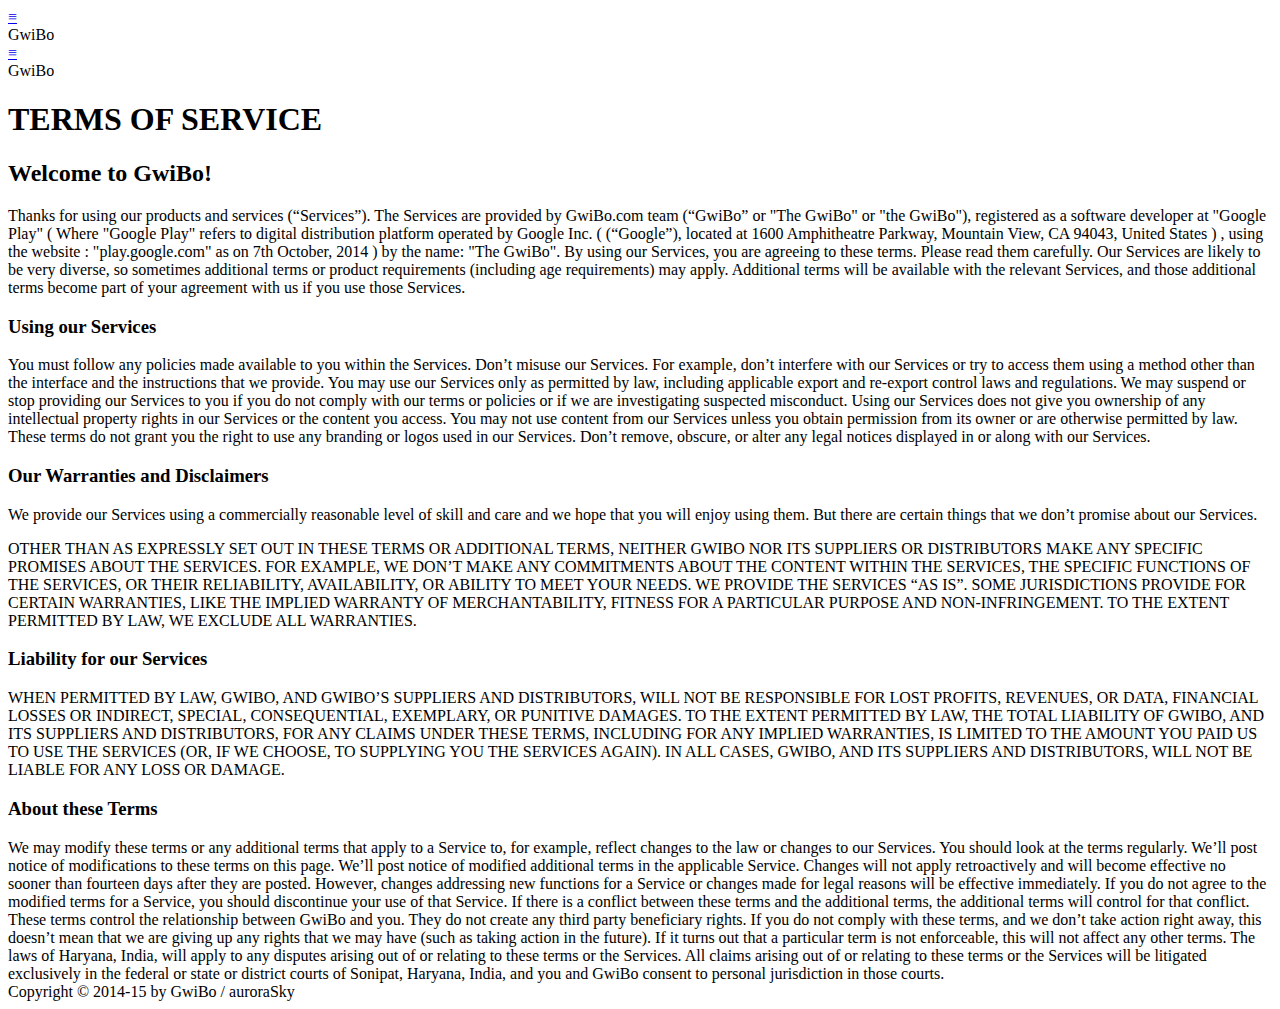
==== pages/terms-of-service.html @ f3e60b2b "Add "terms of service" page" ====
<!--
* Copyright © 2014-15
* by "auroraSky"
*/
-->
<!doctype html>
<html>
	<head>
		<title>Test</title>
        <link rel="stylesheet" href="style/main.css">
        <link href='http://fonts.googleapis.com/css?family=Open+Sans' rel='stylesheet' type='text/css'>
        <link href='http://fonts.googleapis.com/css?family=Roboto:100' rel='stylesheet' type='text/css'>
        <meta charset="utf-8" />
        <script src="./js/ui/visibility_control.js">

        </script>
	</head>
	<body>
		<div class="main">
            <div class="header">
                <a class="navigation_toggle" onclick="toggleVisibilityById('id_nav')" href="#">&equiv;</a>

                <div class="banner">
                    <span id="title_gwi">Gwi</span><span id="title_bo">Bo</span>
                </div>
            </div>
            <div class="header pseudo_header">
                <a class="navigation_toggle" onclick="toggleVisibilityById('id_nav')" href="#">&equiv;</a>

                <div class="banner">
                    <span id="title_gwi">Gwi</span><span id="title_bo">Bo</span>
                </div>
            </div>

            <nav>
                <div class="navigation" id="id_nav" hidden="hidden">
                    <a class="navigation_toggle" onclick="toggleVisibilityById('id_nav')" href="#">&equiv;</a>
                    <ul>
                        <li><a href="#">Home</a></li>
                        <li><a href="#">About</a></li>
                    </ul>
                </div>
            </nav>

            <div class="content" onclick="hideElementById('id_nav')">
                <div class="content_title">
                    <h1>TERMS OF SERVICE</h1>
                </div>
                <div class="content_instance_list">

                    <div class="content_instance">
                        <div class="content_instance_title">

                        </div>

                        <h2>Welcome to GwiBo!</h2>
                        Thanks for using our products and services (“Services”). The Services are provided by GwiBo.com team (“GwiBo” or "The GwiBo" or "the GwiBo"), registered as a software developer at "Google Play" ( Where "Google Play" refers to digital distribution platform operated by Google Inc. ( (“Google”), located at 1600 Amphitheatre Parkway, Mountain View, CA 94043, United States ) , using the website : "play.google.com" as on 7th October, 2014 ) by the name: "The GwiBo".
                        By using our Services, you are agreeing to these terms. Please read them carefully.
                        Our Services are likely to be very diverse, so sometimes additional terms or product requirements (including age requirements) may apply. Additional terms will be available with the relevant Services, and those additional terms become part of your agreement with us if you use those Services.

                        <h3>Using our Services</h3>

                        You must follow any policies made available to you within the Services.
                        Don’t misuse our Services. For example, don’t interfere with our Services or try to access them using a method other than the interface and the instructions that we provide. You may use our Services only as permitted by law, including applicable export and re-export control laws and regulations. We may suspend or stop providing our Services to you if you do not comply with our terms or policies or if we are investigating suspected misconduct.
                        Using our Services does not give you ownership of any intellectual property rights in our Services or the content you access. You may not use content from our Services unless you obtain permission from its owner or are otherwise permitted by law. These terms do not grant you the right to use any branding or logos used in our Services. Don’t remove, obscure, or alter any legal notices displayed in or along with our Services.

                        <h3>Our Warranties and Disclaimers</h3>
                        <p>
                            We provide our Services using a commercially reasonable level of skill and care and we hope that you will enjoy using them. But there are certain things that we don’t promise about our Services.
                        </p>
                        <p>
                            OTHER THAN AS EXPRESSLY SET OUT IN THESE TERMS OR ADDITIONAL TERMS, NEITHER GWIBO NOR ITS SUPPLIERS OR DISTRIBUTORS MAKE ANY SPECIFIC PROMISES ABOUT THE SERVICES. FOR EXAMPLE, WE DON’T MAKE ANY COMMITMENTS ABOUT THE CONTENT WITHIN THE SERVICES, THE SPECIFIC FUNCTIONS OF THE SERVICES, OR THEIR RELIABILITY, AVAILABILITY, OR ABILITY TO MEET YOUR NEEDS. WE PROVIDE THE SERVICES “AS IS”.
                            SOME JURISDICTIONS PROVIDE FOR CERTAIN WARRANTIES, LIKE THE IMPLIED WARRANTY OF MERCHANTABILITY, FITNESS FOR A PARTICULAR PURPOSE AND NON-INFRINGEMENT. TO THE EXTENT PERMITTED BY LAW, WE EXCLUDE ALL WARRANTIES.
                        </p>

                        <h3>Liability for our Services</h3>

                        WHEN PERMITTED BY LAW, GWIBO, AND GWIBO’S SUPPLIERS AND DISTRIBUTORS, WILL NOT BE RESPONSIBLE FOR LOST PROFITS, REVENUES, OR DATA, FINANCIAL LOSSES OR INDIRECT, SPECIAL, CONSEQUENTIAL, EXEMPLARY, OR PUNITIVE DAMAGES.
                        TO THE EXTENT PERMITTED BY LAW, THE TOTAL LIABILITY OF GWIBO, AND ITS SUPPLIERS AND DISTRIBUTORS, FOR ANY CLAIMS UNDER THESE TERMS, INCLUDING FOR ANY IMPLIED WARRANTIES, IS LIMITED TO THE AMOUNT YOU PAID US TO USE THE SERVICES (OR, IF WE CHOOSE, TO SUPPLYING YOU THE SERVICES AGAIN).
                        IN ALL CASES, GWIBO, AND ITS SUPPLIERS AND DISTRIBUTORS, WILL NOT BE LIABLE FOR ANY LOSS OR DAMAGE.

                        <h3>About these Terms</h3>

                        We may modify these terms or any additional terms that apply to a Service to, for example, reflect changes to the law or changes to our Services. You should look at the terms regularly. We’ll post notice of modifications to these terms on this page. We’ll post notice of modified additional terms in the applicable Service. Changes will not apply retroactively and will become effective no sooner than fourteen days after they are posted. However, changes addressing new functions for a Service or changes made for legal reasons will be effective immediately. If you do not agree to the modified terms for a Service, you should discontinue your use of that Service.
                        If there is a conflict between these terms and the additional terms, the additional terms will control for that conflict.
                        These terms control the relationship between GwiBo and you. They do not create any third party beneficiary rights.
                        If you do not comply with these terms, and we don’t take action right away, this doesn’t mean that we are giving up any rights that we may have (such as taking action in the future).
                        If it turns out that a particular term is not enforceable, this will not affect any other terms.
                        The laws of Haryana, India, will apply to any disputes arising out of or relating to these terms or the Services. All claims arising out of or relating to these terms or the Services will be litigated exclusively in the federal or state or district courts of Sonipat, Haryana, India, and you and GwiBo consent to personal jurisdiction in those courts.
                    </div>

                </div>

            </div>
            <div class="footer">
                <span>Copyright &COPY; 2014-15 by GwiBo / auroraSky</span>
            </div>

        </div>
	</body>
</html>
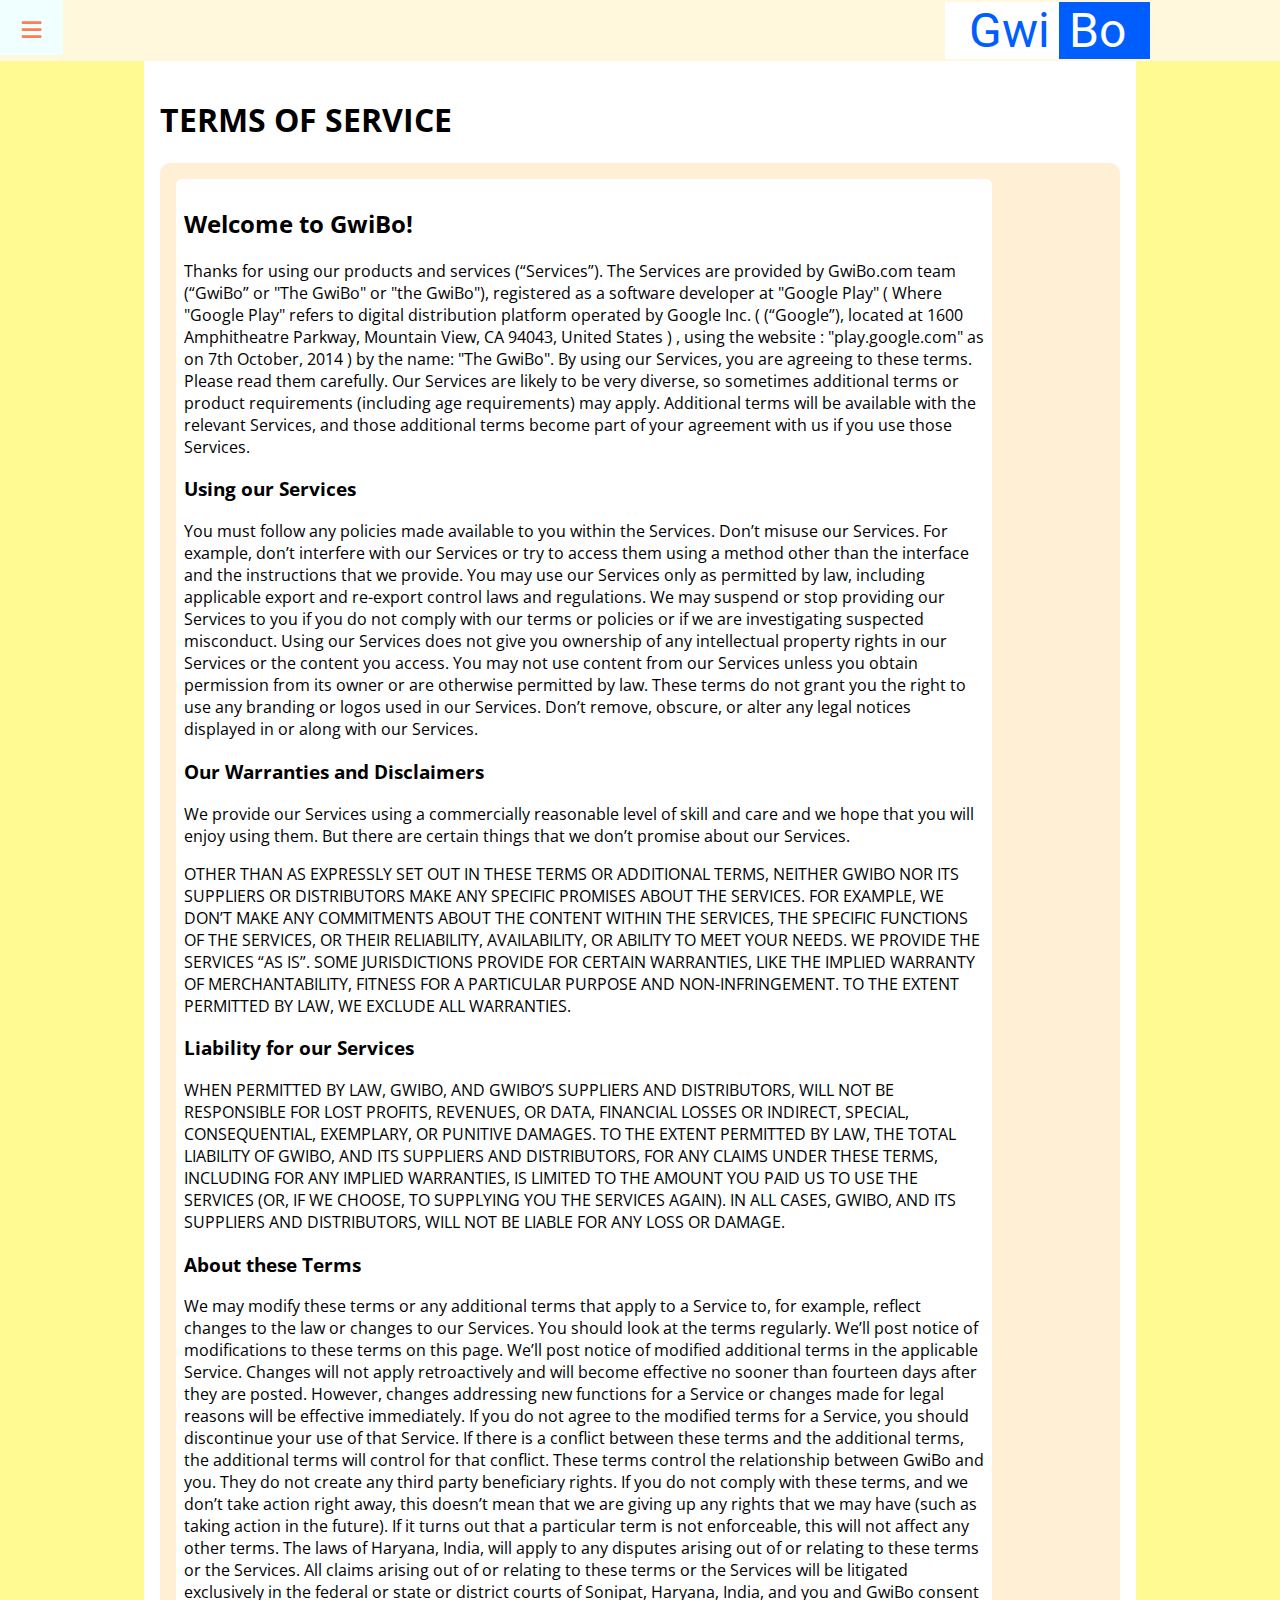
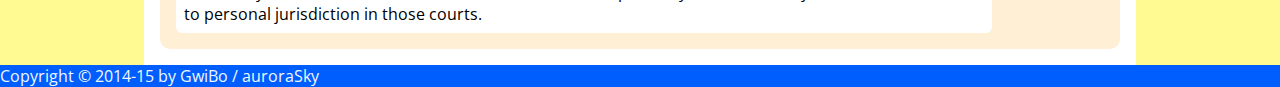
==== commit 7b0d6d43: "Correct links from terms-of-service page to style and js resources" ====
--- a/pages/terms-of-service.html
+++ b/pages/terms-of-service.html
@@ -7,11 +7,11 @@
 <html>
 	<head>
 		<title>Test</title>
-        <link rel="stylesheet" href="style/main.css">
+        <link rel="stylesheet" href="../style/main.css">
         <link href='http://fonts.googleapis.com/css?family=Open+Sans' rel='stylesheet' type='text/css'>
         <link href='http://fonts.googleapis.com/css?family=Roboto:100' rel='stylesheet' type='text/css'>
         <meta charset="utf-8" />
-        <script src="./js/ui/visibility_control.js">
+        <script src="../js/ui/visibility_control.js">
 
         </script>
 	</head>
--- a/style/main.css
+++ b/style/main.css
@@ -0,0 +1,207 @@
+/**
+ * Copyright © 2014-15
+ * by "auroraSky"
+*/
+
+body{
+    /*background-image: url("../assets/svg/bg_d_2.svg");*/
+    background: #fffa92;
+    /*background-repeat: repeat;*/
+    font-size: 100%;
+    font-family: 'Open Sans', sans-serif;
+    margin: 0em;
+}
+/*-------------- main container -----------------*/
+.main{
+
+}
+
+/*-------------- header ------------------------*/
+div.header{
+    background-color: cornsilk;
+    overflow: hidden;
+    font-family: 'Open Sans', sans-serif;
+    width: 100%;
+    position: fixed;
+    top: 0;
+    left: 0;
+}
+div.pseudo_header{
+    background-color: cornsilk;
+    overflow: hidden;
+    font-family: 'Open Sans', sans-serif;
+    width: 100%;
+    position: static;
+    top: 0;
+    left: 0;
+}
+
+    .header a{
+        text-decoration: none;
+        float: left;
+        height: 100%;
+        font-size: 2.5em;
+    }
+    .header a.navigation_toggle{
+        background-color: cornflowerblue;
+        padding-left: 0.5em;
+        padding-right: 0.5em;
+        color: white;
+    }
+    .header a.navigation_toggle:hover{
+        background-color: azure;
+        color: coral;
+    }
+    .header a.navigation_toggle:active{
+        background-color: greenyellow;
+        color: black;
+    }
+
+    /*~~~~~~~~~~~~~~ banner ~~~~~~~~~~~~~~~~~~~*/
+
+    .banner{
+
+        color: #005eff;
+        font-size: 3em;
+        margin-right: 10%;
+        padding: 2px;
+        text-align: center;
+        float:right;
+
+        font-family: 'Roboto',sans-serif;
+    }
+    .banner span#title_gwi{
+        background-color: white;
+        color: #005eff;
+        margin: auto;
+        padding-left: 0.5em;
+        padding-right: 0.2em;
+        text-align: center;
+    }
+    .banner span#title_bo{
+        background-color: #005eff;
+        color: white;
+        margin: auto;
+        padding-left: 0.2em;
+        padding-right: 0.5em;
+        text-align: center;
+    }
+
+    /*~~~~~~~~~~~~~~~~~~~~~~~~~~~~~~~~~~~~~~~~~*/
+    /*~~~~~~~~~~~~~ navigation ~~~~~~~~~~~~~~~~*/
+
+        /*~~~~~~~~~~~~~~ navigation show hide button ~~~~~~~~~~~~*/
+        .navigation a{
+            text-decoration: none;
+            float: left;
+            height: 100%;
+            font-size: 2.5em;
+        }
+        .navigation a.navigation_toggle{
+            background-color: cornflowerblue;
+            padding-left: 0.5em;
+            padding-right: 0.5em;
+            color: white;
+        }
+        .navigation a.navigation_toggle:hover{
+            background-color: azure;
+            color: coral;
+        }
+        .navigation a.navigation_toggle:active{
+            background-color: greenyellow;
+            color: black;
+        }
+        /*~~~~~~~~~~~~~~~~~~~~~~~~~~~~~~~~~~~~~~~~~~~~~~~~~~~~~~~~*/
+
+    .navigation{
+
+        background-color: rgba(123,123,123,0.5);
+        overflow: hidden;
+        margin: auto;
+
+        float: left;
+        position:fixed;
+        top: 0;
+        left: 0;
+
+        width: auto;
+        min-width: 6em;
+        height: inherit;
+    }
+
+    .navigation_block{
+
+    }
+
+    .navigation ul{
+        list-style-type: none;
+        margin-left: 0em;
+        padding-left: 0em;
+        padding-right: 0em;
+
+        background-color: white;
+
+    }
+    .navigation li{
+        float: none;
+    }
+    .navigation li a{
+        background: #025fff;
+        color: floralwhite;;
+        text-decoration: none;
+        font-size: 2.5em;
+
+        padding-left: 0.5em;
+        padding-right: 0.5em;
+        padding-top: 0.2em;
+        padding-bottom: 0.2em;
+
+        margin-top: 0.5em;
+    }
+    .navigation li a:hover{
+        background: #7f5ce0;
+        color: #fff;
+    }
+
+    /*~~~~~~~~~~~~~~~~~~~~~~~~~~~~~~~~~~~~~~~~~*/
+/*---------------------------------------------*/
+
+/*-------------- content ------------------------*/
+div .content{
+    background-color: white;
+    margin: auto;
+    min-height: 400px;
+    max-width: 60em;
+    padding: 1em;
+}
+div .content .content_instance_list{
+    background-color:papayawhip;
+    margin: auto;
+    width: 100%;
+    max-width: 60em;
+    overflow: hidden;
+
+    /*--- CSS 3 ---*/
+    border-radius: 10px;
+}
+
+div .content .content_instance{
+    background: white;
+    max-width: 50em;
+    margin: 1em;
+    padding: 0.5em;
+    max-width: 50em;
+
+    /*--- CSS 3 ---*/
+    border-radius: 6px;
+
+}
+/*---------------------------------------------*/
+
+div.footer
+{
+    background: rgba(0, 94, 255, 1);
+    color: aliceblue;
+    margin: auto;
+    font-family: 'Open Sans', sans-serif;
+}
